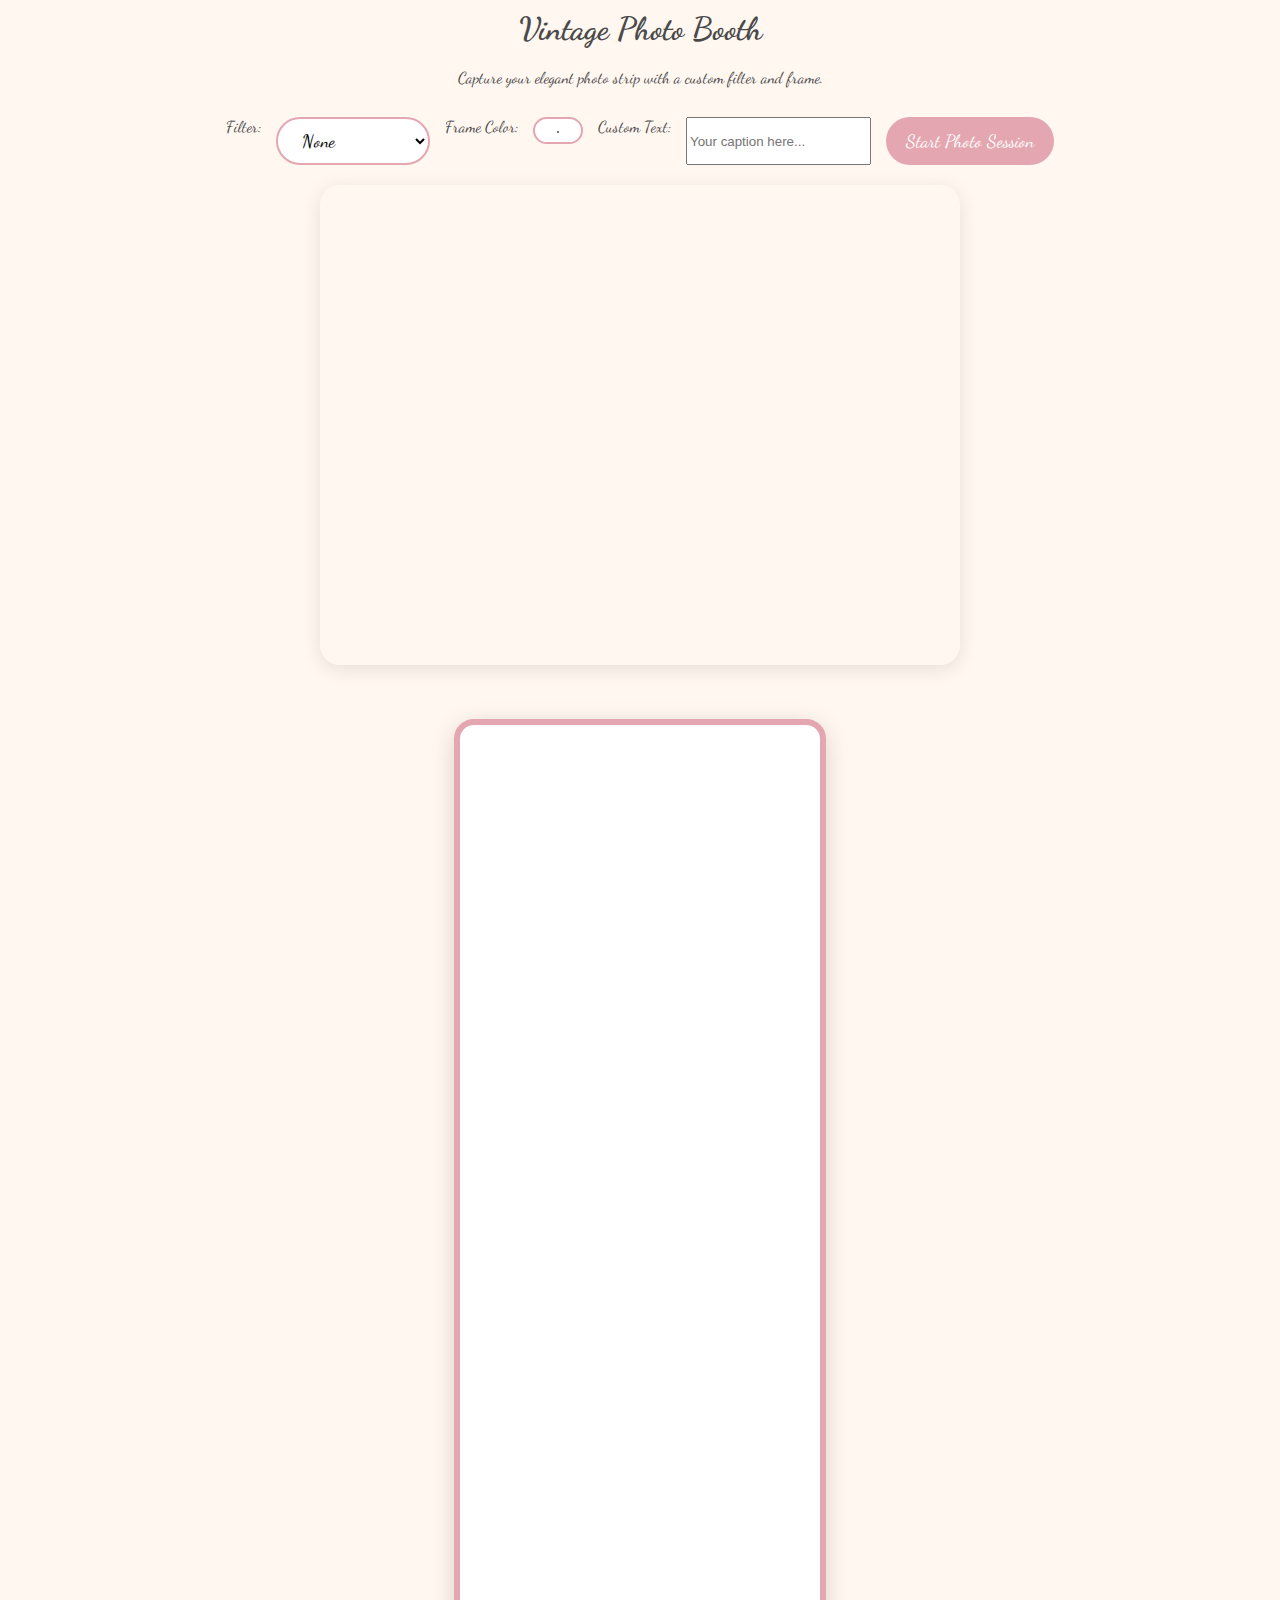
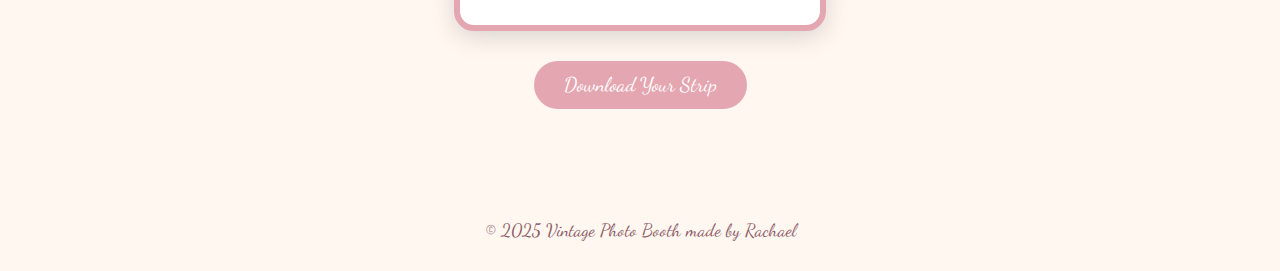
==== canvas.html @ 2f0c6dd6 "Add files via upload" ====
<!DOCTYPE html>
<html lang="en">
<head>
  <meta charset="UTF-8">
  <meta name="viewport" content="width=device-width, initial-scale=1.0">
  <title>Photo Booth - Capture</title>
  <link rel="stylesheet" href="style.css">
  <link href="https://fonts.googleapis.com/css2?family=Dancing+Script:wght@400;600&display=swap" rel="stylesheet">
</head>
<body>

  <h1>Vintage Photo Booth</h1>
  <p>Capture your elegant photo strip with a custom filter and frame.</p>

  <div class="controls">
    <label for="filterSelect">Filter:</label>
    <select id="filterSelect">
      <option value="none">None</option>
      <option value="grayscale(100%)">Grayscale</option>
      <option value="sepia(100%)">Sepia</option>
      <option value="contrast(150%)">High Contrast</option>
      <option value="brightness(120%)">Bright</option>
    </select>

    <label for="frameColor">Frame Color:</label>
    <input type="color" id="frameColor" value="#E4A6B0">

    <label for="customText">Custom Text:</label>
    <input type="text" id="customText" placeholder="Your caption here...">

    <button id="startButton">Start Photo Session</button>
  </div>

  <div style="position: relative; display: inline-block;">
    <video id="video" autoplay playsinline></video>
    <div id="countdown"></div>
  </div>

  <canvas id="stripCanvas"></canvas>

  <a id="downloadLink">Download Your Strip</a>

  <footer>
    <p>© 2025 Vintage Photo Booth made by Rachael </p>
  </footer>

  <script src="script.js"></script>

</body>
</html>
---- style.css ----
/* Global styles */
body {
  margin: 0;
  padding: 0;
  background-color: #FFF7F0; /* Soft Cream */
  color: #4A4A4A; /* Charcoal Gray */
  font-family: 'Dancing Script', cursive;
  display: flex;
  flex-direction: column;
  align-items: center;
  justify-content: center;
  min-height: 100vh;
}

h1, h2, h3, p {
  margin: 10px 0;
  text-align: center;
}

/* Video and Canvas */
#video {
  width: 640px;
  height: 480px;
  object-fit: cover;
  border-radius: 20px;
  margin-bottom: 20px;
  box-shadow: 0 4px 20px rgba(0, 0, 0, 0.1);
}

/* Countdown */
#countdown {
  position: absolute;
  top: 50%;
  left: 50%;
  transform: translate(-50%, -50%);
  background-color: #E4A6B0; /* Dusty Rose */
  color: #FFF;
  padding: 20px 40px;
  font-size: 80px;
  border-radius: 60px;
  display: none;
  font-weight: bold;
  text-shadow: 2px 2px 4px rgba(0, 0, 0, 0.3);
}

/* Controls */
.controls {
  margin: 20px 0;
  display: flex;
  flex-wrap: wrap;
  justify-content: center;
  gap: 15px;
}

button, select, input[type="color"] {
  padding: 10px 20px;
  border: none;
  border-radius: 30px;
  font-size: 18px;
  font-family: 'Dancing Script', cursive;
  cursor: pointer;
  transition: all 0.3s ease;
}

button {
  background-color: #E4A6B0; /* Dusty Rose */
  color: #FFF;
}

button:hover {
  background-color: #8C5B68; /* Deep Mauve */
}

select, input[type="color"] {
  background-color: #FFF;
  border: 2px solid #E4A6B0;
}

/* Canvas (Photo Strip) */
#stripCanvas {
  margin-top: 30px;
  border-radius: 20px;
  background-color: #FFF;
  padding: 10px;
  box-shadow: 0 6px 25px rgba(0, 0, 0, 0.15);
  border: 6px solid #E4A6B0; /* Frame color preview */
}

/* Download link */
#downloadLink {
  display: block;
  margin: 30px 0;
  padding: 12px 30px;
  background-color: #E4A6B0;
  color: #FFF;
  text-decoration: none;
  font-size: 20px;
  border-radius: 40px;
  transition: background-color 0.3s ease;
}

#downloadLink:hover {
  background-color: #8C5B68;
}

/* Footer */
footer {
  margin-top: 50px;
  padding: 20px 0;
  font-size: 18px;
  color: #8C5B68;
}
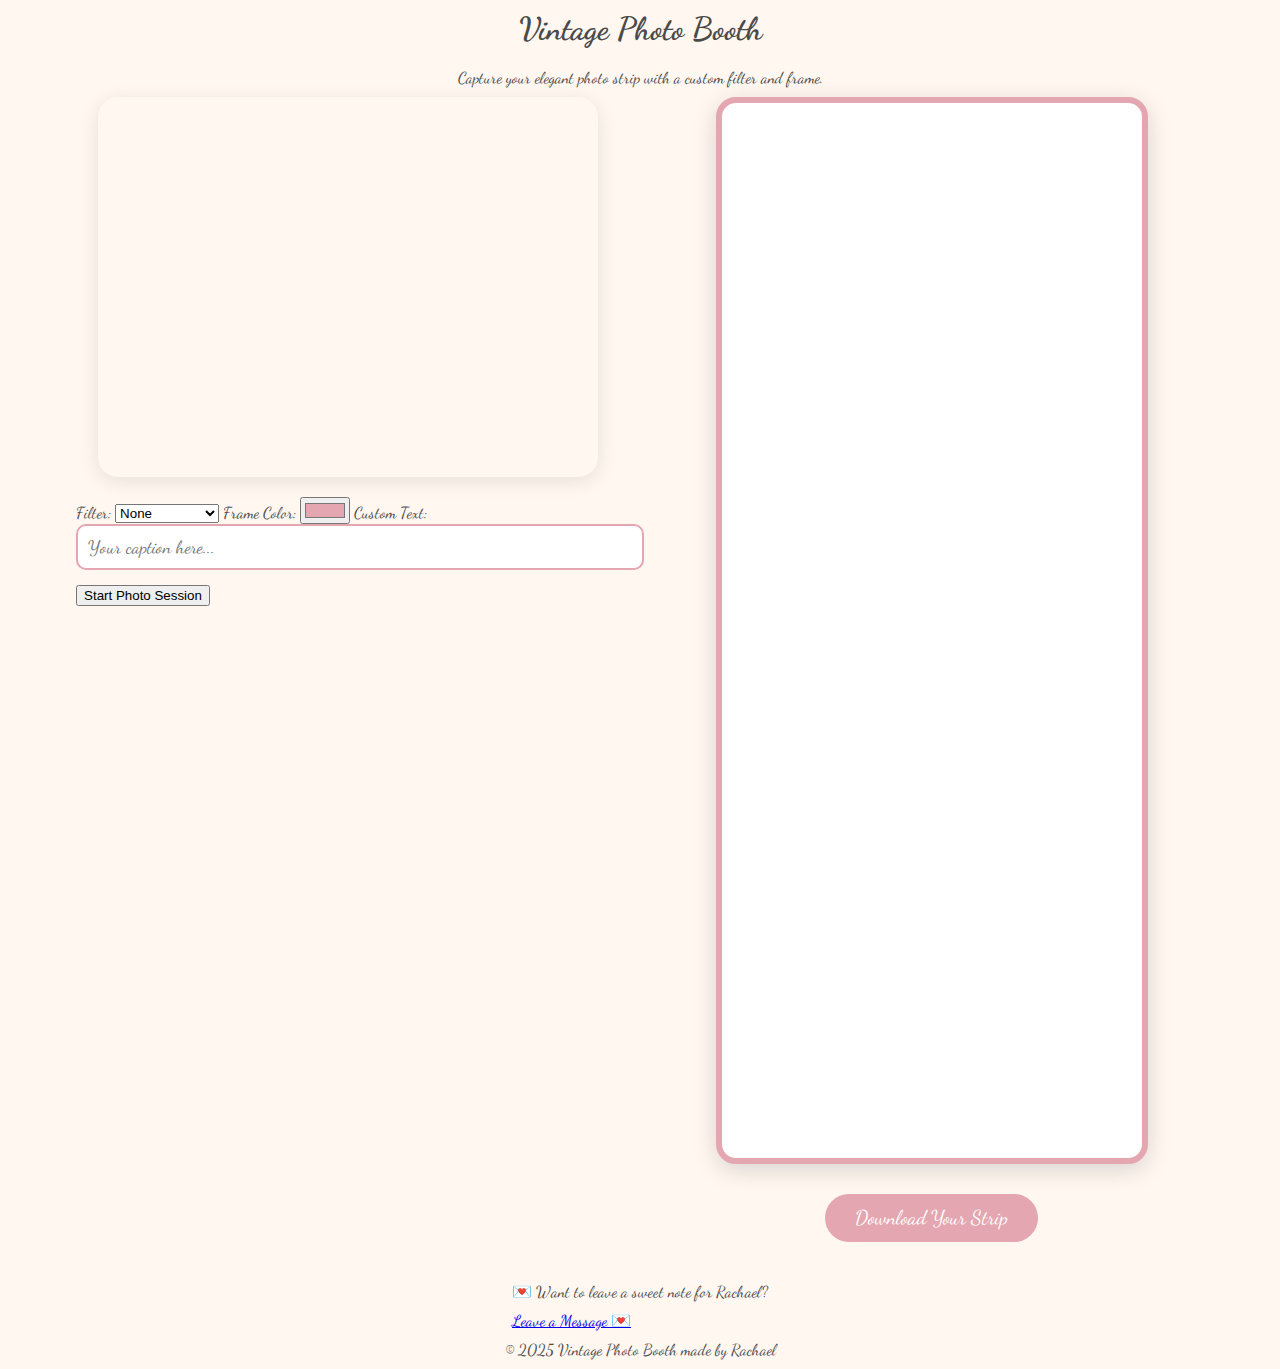
==== commit b62e8bb0: "Add files via upload" ====
--- a/canvas.html
+++ b/canvas.html
@@ -12,39 +12,45 @@
   <h1>Vintage Photo Booth</h1>
   <p>Capture your elegant photo strip with a custom filter and frame.</p>
 
-  <div class="controls">
-    <label for="filterSelect">Filter:</label>
-    <select id="filterSelect">
-      <option value="none">None</option>
-      <option value="grayscale(100%)">Grayscale</option>
-      <option value="sepia(100%)">Sepia</option>
-      <option value="contrast(150%)">High Contrast</option>
-      <option value="brightness(120%)">Bright</option>
-    </select>
+  <div class="photo-booth-container">
+    <div class="camera-section">
+      <video id="video" autoplay playsinline></video>
+      <div id="countdown"></div>
+      <div class="controls">
+        <label for="filterSelect">Filter:</label>
+        <select id="filterSelect">
+          <option value="none">None</option>
+          <option value="grayscale(100%)">Grayscale</option>
+          <option value="sepia(100%)">Sepia</option>
+          <option value="contrast(150%)">High Contrast</option>
+          <option value="brightness(120%)">Bright</option>
+        </select>
 
-    <label for="frameColor">Frame Color:</label>
-    <input type="color" id="frameColor" value="#E4A6B0">
+        <label for="frameColor">Frame Color:</label>
+        <input type="color" id="frameColor" value="#E4A6B0">
 
-    <label for="customText">Custom Text:</label>
-    <input type="text" id="customText" placeholder="Your caption here...">
+        <label for="customText">Custom Text:</label>
+        <input type="text" id="customText" placeholder="Your caption here...">
 
-    <button id="startButton">Start Photo Session</button>
+        <button id="startButton">Start Photo Session</button>
+      </div>
+    </div>
+
+    <div class="strip-section">
+      <canvas id="stripCanvas"></canvas>
+      <a id="downloadLink">Download Your Strip</a>
+    </div>
   </div>
 
-  <div style="position: relative; display: inline-block;">
-    <video id="video" autoplay playsinline></video>
-    <div id="countdown"></div>
+  <div class="message-section">
+    <p>💌 Want to leave a sweet note for Rachael?</p>
+    <a href="message.html" class="message-button">Leave a Message 💌</a>
   </div>
-
-  <canvas id="stripCanvas"></canvas>
-
-  <a id="downloadLink">Download Your Strip</a>
 
   <footer>
     <p>© 2025 Vintage Photo Booth made by Rachael </p>
   </footer>
 
   <script src="script.js"></script>
-
 </body>
-</html>
+</html>--- a/style.css
+++ b/style.css
@@ -2,8 +2,8 @@
 body {
   margin: 0;
   padding: 0;
-  background-color: #FFF7F0; /* Soft Cream */
-  color: #4A4A4A; /* Charcoal Gray */
+  background-color: #FFF7F0;
+  color: #4A4A4A;
   font-family: 'Dancing Script', cursive;
   display: flex;
   flex-direction: column;
@@ -17,23 +17,75 @@
   text-align: center;
 }
 
+/* Photo Booth Layout */
+.photo-booth-container {
+  display: flex;
+  max-width: 1200px;
+  gap: 40px;
+  align-items: flex-start;
+}
+
+.camera-section {
+  flex: 1;
+  display: flex;
+  flex-direction: column;
+  align-items: center;
+  position: relative;
+}
+
+.strip-section {
+  flex: 1;
+  display: flex;
+  flex-direction: column;
+  align-items: center;
+}
+
 /* Video and Canvas */
 #video {
-  width: 640px;
-  height: 480px;
+  width: 100%;
+  max-width: 500px;
+  height: 380px;
   object-fit: cover;
   border-radius: 20px;
   margin-bottom: 20px;
   box-shadow: 0 4px 20px rgba(0, 0, 0, 0.1);
 }
 
+/* Polaroid Flash Animation */
+@keyframes flash {
+  0% { opacity: 0.8; background-color: #fff; }
+  100% { opacity: 0; }
+}
+
+.flash-effect {
+  position: absolute;
+  top: 0;
+  left: 0;
+  width: 100%;
+  height: 100%;
+  background-color: #fff;
+  opacity: 0;
+  z-index: 10;
+  animation: flash 0.5s ease-out;
+}
+
+/* Polaroid Strip Animation */
+@keyframes slide-in {
+  from { transform: translateY(-100%); opacity: 0; }
+  to { transform: translateY(0); opacity: 1; }
+}
+
+.polaroid-strip {
+  animation: slide-in 1s ease-out;
+}
+
 /* Countdown */
 #countdown {
   position: absolute;
   top: 50%;
   left: 50%;
   transform: translate(-50%, -50%);
-  background-color: #E4A6B0; /* Dusty Rose */
+  background-color: #E4A6B0;
   color: #FFF;
   padding: 20px 40px;
   font-size: 80px;
@@ -43,47 +95,34 @@
   text-shadow: 2px 2px 4px rgba(0, 0, 0, 0.3);
 }
 
-/* Controls */
-.controls {
-  margin: 20px 0;
-  display: flex;
-  flex-wrap: wrap;
-  justify-content: center;
-  gap: 15px;
-}
-
-button, select, input[type="color"] {
-  padding: 10px 20px;
-  border: none;
-  border-radius: 30px;
-  font-size: 18px;
-  font-family: 'Dancing Script', cursive;
-  cursor: pointer;
-  transition: all 0.3s ease;
-}
-
-button {
-  background-color: #E4A6B0; /* Dusty Rose */
-  color: #FFF;
-}
-
-button:hover {
-  background-color: #8C5B68; /* Deep Mauve */
-}
-
-select, input[type="color"] {
-  background-color: #FFF;
-  border: 2px solid #E4A6B0;
-}
-
 /* Canvas (Photo Strip) */
 #stripCanvas {
-  margin-top: 30px;
+  width: 100%;
+  max-width: 400px;
+  height: auto;
   border-radius: 20px;
   background-color: #FFF;
   padding: 10px;
   box-shadow: 0 6px 25px rgba(0, 0, 0, 0.15);
-  border: 6px solid #E4A6B0; /* Frame color preview */
+  border: 6px solid #E4A6B0;
+}
+
+/* Add Flash Effect */
+.camera-section:after {
+  content: '';
+  display: block;
+  position: absolute;
+  top: 0;
+  left: 0;
+  width: 100%;
+  height: 100%;
+  background-color: white;
+  opacity: 0;
+  z-index: 10;
+}
+
+.camera-section.capturing:after {
+  animation: flash 0.5s ease-out;
 }
 
 /* Download link */
@@ -103,10 +142,146 @@
   background-color: #8C5B68;
 }
 
-/* Footer */
-footer {
-  margin-top: 50px;
-  padding: 20px 0;
-  font-size: 18px;
+/* Polaroid effect on strip generation */
+#stripCanvas.polaroid {
+  animation: slide-in 1s ease-out;
+}
+
+/* Global styles */
+body {
+  margin: 0;
+  padding: 0;
+  background-color: #FFF7F0;
+  color: #4A4A4A;
+  font-family: 'Dancing Script', cursive;
+  display: flex;
+  flex-direction: column;
+  align-items: center;
+  justify-content: center;
+  min-height: 100vh;
+}
+
+h1, h2, h3, p {
+  margin: 10px 0;
+  text-align: center;
+}
+
+/* Photo Booth Layout */
+.photo-booth-container {
+  display: flex;
+  max-width: 1200px;
+  gap: 40px;
+  align-items: flex-start;
+}
+
+.camera-section {
+  flex: 1;
+  display: flex;
+  flex-direction: column;
+  align-items: center;
+  position: relative;
+}
+
+.strip-section {
+  flex: 1;
+  display: flex;
+  flex-direction: column;
+  align-items: center;
+}
+
+/* Sticky Notes Section */
+.sticky-note-container {
+  text-align: center;
+  max-width: 900px;
+  margin: 40px auto;
+}
+
+#messageForm {
+  margin-bottom: 20px;
+}
+
+input[type="text"], textarea {
+  width: 100%;
+  padding: 10px;
+  border: 2px solid #E4A6B0;
+  border-radius: 10px;
+  font-family: 'Dancing Script', cursive;
+  font-size: 18px;
+  margin-bottom: 15px;
+}
+
+button[type="submit"] {
+  background-color: #E4A6B0;
+  color: white;
+  border: none;
+  padding: 12px 25px;
+  font-size: 18px;
+  border-radius: 50px;
+  cursor: pointer;
+  font-family: 'Dancing Script', cursive;
+}
+
+button[type="submit"]:hover {
+  background-color: #8C5B68;
+}
+
+/* Sticky Notes Board */
+#stickyBoard {
+  display: flex;
+  flex-wrap: wrap;
+  justify-content: center;
+  gap: 20px;
+}
+
+.sticky-note {
+  background-color: #FDF1F4;
+  border: 2px solid #E4A6B0;
+  padding: 15px;
+  border-radius: 12px;
+  width: 220px;
+  box-shadow: 4px 4px 15px rgba(0, 0, 0, 0.1);
+  font-family: 'Dancing Script', cursive;
+  font-size: 18px;
+  position: relative;
+  transform: rotate(-2deg);
+}
+
+.sticky-note:nth-child(even) {
+  transform: rotate(3deg);
+}
+
+.note-author {
+  display: block;
+  font-size: 14px;
   color: #8C5B68;
-}
+  margin-top: 10px;
+  text-align: right;
+  font-style: italic;
+}
+
+/* Polaroid Paper Effect */
+.sticky-note:before {
+  content: '';
+  position: absolute;
+  top: -10px;
+  left: 50%;
+  width: 100px;
+  height: 10px;
+  background-color: #E4A6B0;
+  border-radius: 20px 20px 0 0;
+  transform: translateX(-50%);
+}
+
+/* Back Button */
+.back-btn {
+  display: block;
+  margin-top: 30px;
+  text-decoration: none;
+  color: #8C5B68;
+  font-size: 18px;
+  font-family: 'Dancing Script', cursive;
+}
+
+.back-btn:hover {
+  color: #E4A6B0;
+}
